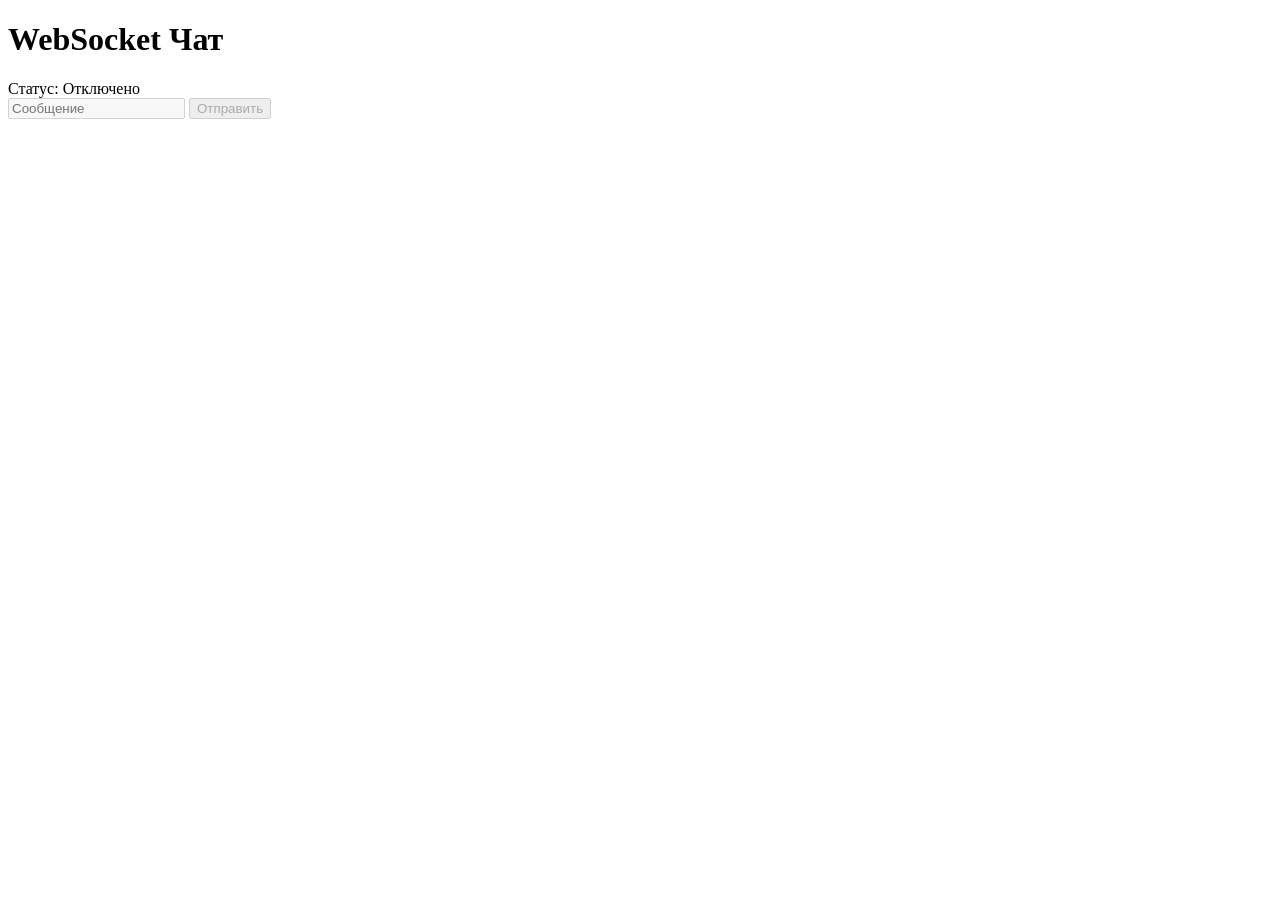
==== lab6/index.html @ 129f62b6 "added public files" ====
<!DOCTYPE html>
<html lang="ru">
<head>
    <meta charset="UTF-8">
    <meta name="viewport" content="width=device-width, initial-scale=1.0">
    <title>Простой чат на WebSocket</title>
    <link rel="stylesheet" href="style.css">
    <!-- Ссылка на манифест PWA будет добавлена позже -->
</head>
<body>
    <div id="app">
        <h1>WebSocket Чат</h1>
        <div id="status" class="disconnected">Статус: Отключено</div>
        <div id="messages"></div>
        <form id="message-form">
            <input type="text" id="message-input" placeholder="Сообщение" autocomplete="off" disabled>
            <button type="submit" disabled>Отправить</button>
        </form>
    </div>
    <script src="client.js"></script>
</body>
</html>
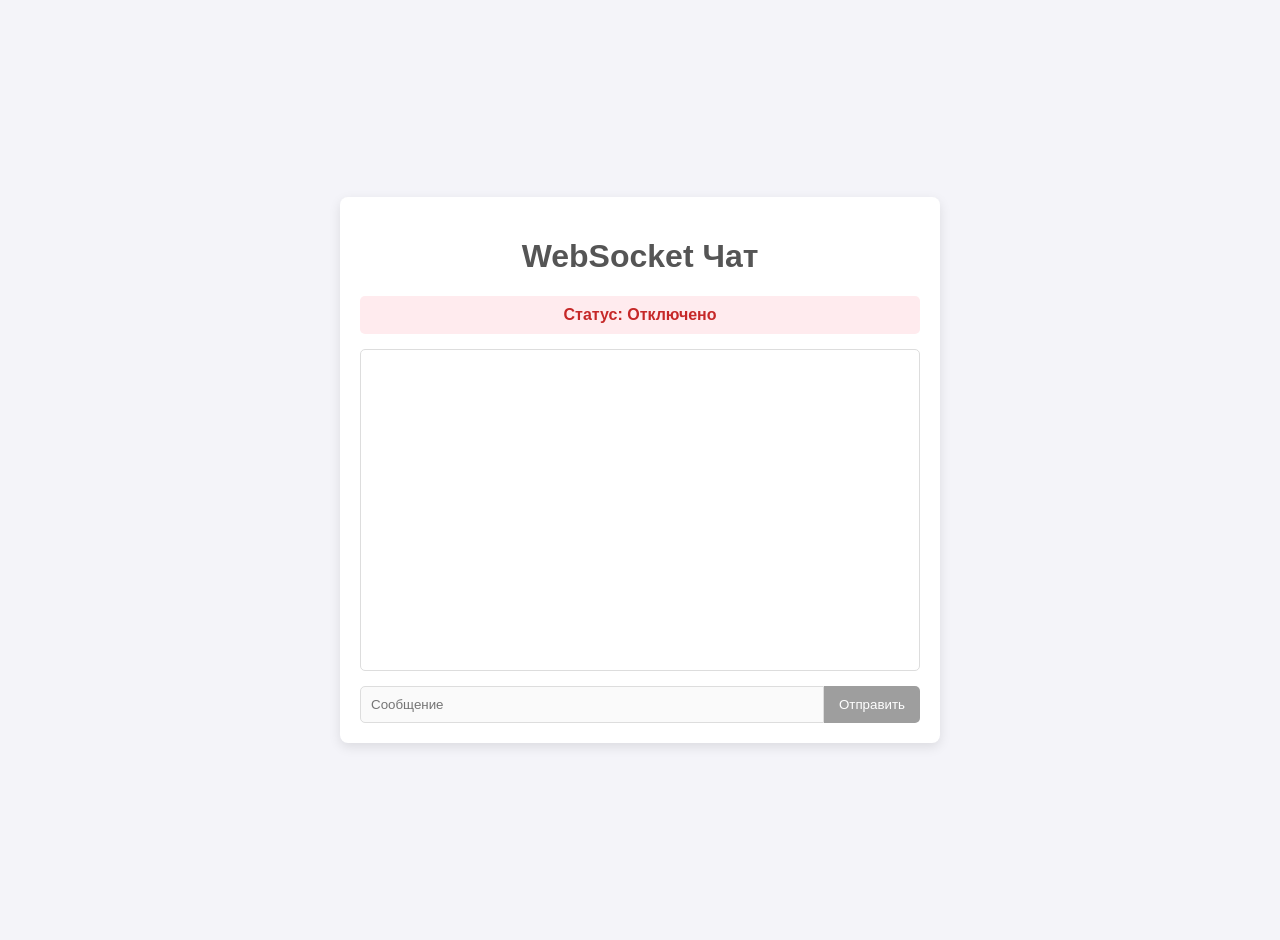
==== commit febd4a59: "update index style link" ====
--- a/lab6/index.html
+++ b/lab6/index.html
@@ -4,7 +4,7 @@
     <meta charset="UTF-8">
     <meta name="viewport" content="width=device-width, initial-scale=1.0">
     <title>Простой чат на WebSocket</title>
-    <link rel="stylesheet" href="style.css">
+    <link rel="stylesheet" href="main.css">
     <!-- Ссылка на манифест PWA будет добавлена позже -->
 </head>
 <body>
--- a/lab6/main.css
+++ b/lab6/main.css
@@ -0,0 +1,83 @@
+body {
+    font-family: -apple-system, BlinkMacSystemFont, 
+'Segoe UI', Roboto, Helvetica, Arial, sans-serif;
+    background-color: #f4f4f9;
+    color: #333;
+    margin: 0;
+    padding: 20px;
+    display: flex;
+    justify-content: center;
+    align-items: center;
+    min-height: 100vh;
+}
+
+#app {
+    width: 100%;
+    max-width: 600px;
+    background: #fff;
+    border-radius: 8px;
+    box-shadow: 0 4px 12px rgba(0, 0, 0, 0.1);
+    padding: 20px;
+    box-sizing: border-box;
+}
+
+h1 {
+    text-align: center;
+    color: #555;
+}
+#status {
+    padding: 10px;
+    border-radius: 5px;
+    text-align: center;
+    margin-bottom: 15px;
+    font-weight: bold;
+}
+#status.disconnected {
+    background-color: #ffebee;
+    color: #c62828;
+}
+
+#status.connected {
+    background-color: #e8f5e9;
+    color: #2e7d32;
+}
+
+#messages {
+    height: 300px;
+    border: 1px solid #ddd;
+    border-radius: 5px;
+    padding: 10px;
+    overflow-y: auto;
+    margin-bottom: 15px;
+}
+
+#messages p {
+    margin: 0 0 10px;
+    padding: 8px;
+    background-color: #e3f2fd;
+    border-radius: 5px;
+}
+
+#message-form {
+    display: flex;
+}
+
+#message-input {
+    flex-grow: 1;
+    border: 1px solid #ddd;
+    padding: 10px;
+    border-radius: 5px 0 0 5px;
+}
+button {
+    padding: 10px 15px;
+    border: none;
+    background-color: #1976d2;
+    color: white;
+    border-radius: 0 5px 5px 0;
+    cursor: pointer;
+}
+
+button:disabled {
+    background-color: #9e9e9e;
+    cursor: not-allowed;
+}
